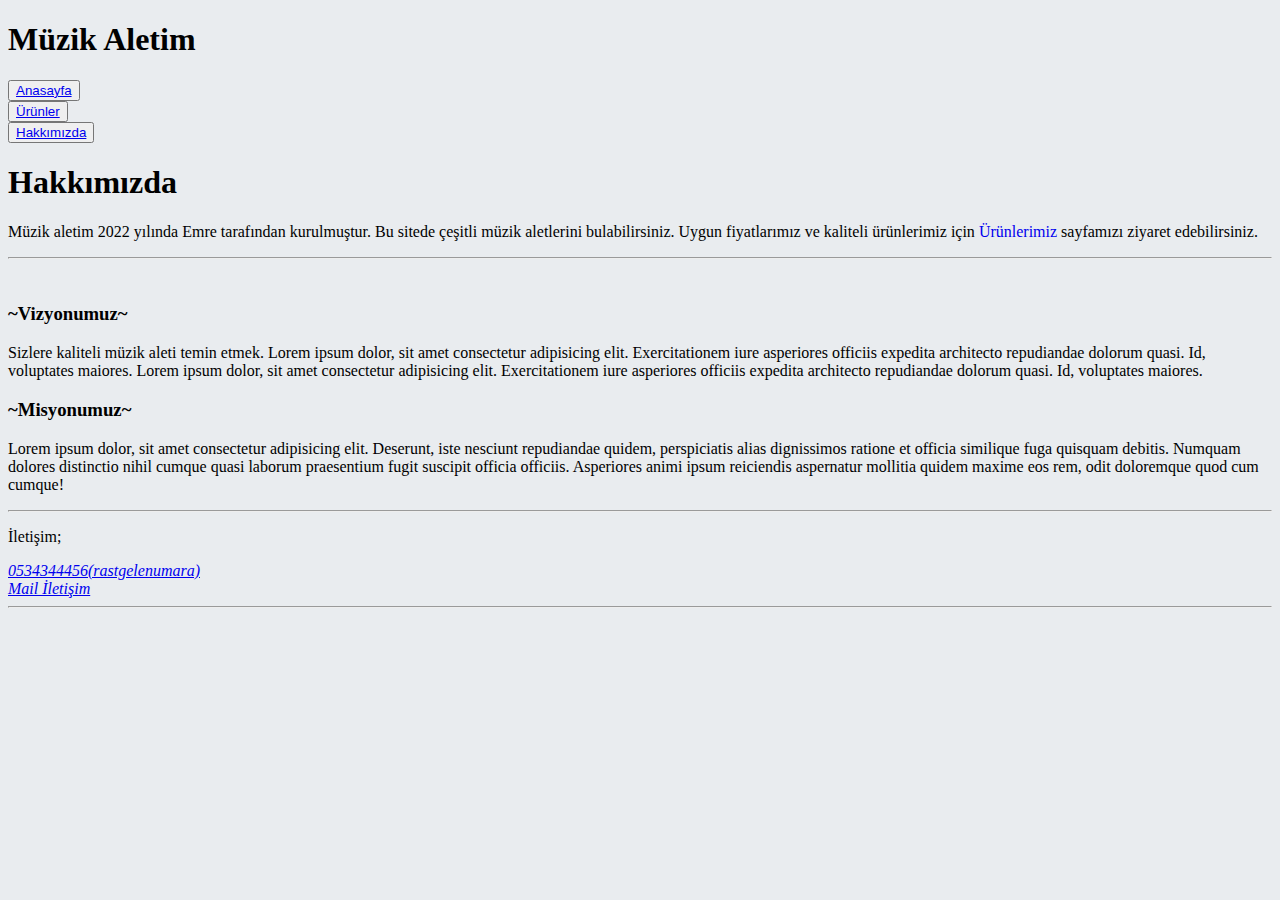
==== about-us.html @ 7e4d9b7d "bootstrap1" ====
<!DOCTYPE html>
<html lang="tr">
    <head>
        <meta charset="UTF-8">
        <meta http-equiv="X-UA-Compatible" content="IE=edge">
        <meta name="viewport" content="width=device-width, initial-scale=1.0">
        <link rel="stylesheet" href="https://cdn.jsdelivr.net/npm/bootstrap@4.5.3/dist/css/bootstrap.min.css" integrity="sha384-TX8t27EcRE3e/ihU7zmQxVncDAy5uIKz4rEkgIXeMed4M0jlfIDPvg6uqKI2xXr2" crossorigin="anonymous">
        <style>
            body{
                background-color: #E9ECEF;
            }
        </style>
        
        <title>HAKKIMIZDA | MÜZİK ALETİM</title>
    </head>
<body>
    <header class="bg-dark">
        <div class="row justify-content-between">
            <div class="col-sm-6 mt-3">
                <h1 class="font-weight-bold text-white ml-5">
                    Müzik Aletim
                </h1>
            </div>
            <div class="col-sm-5">
                <div class="row">
                    <div class="col-sm-2 mt-3">
                        <button type="button" class="btn btn-danger text-left">
                            <a href="index.html" target="_self" class="text-dark">Anasayfa</a>
                        </button>
                    </div>
                    <div class="col-sm-2 mt-3">
                        <button type="button" class="btn btn-success">
                            <a href="product.html" target="_self" class="text-dark">Ürünler</a>
                        </button>
                    </div>
                    <div class="col-sm-2 mt-3 mr-3">
                        <button type="button" class="btn btn-info">
                            <a href="about-us.html" target="_self" class="text-dark">Hakkımızda</a>
                        </button>
                    </div>
                </div>
            </div>
        </div>
    </header>
<div class="container">
    <div class="jumbotron">
        <h1 class="display-4 text-center text-info">Hakkımızda</h1>
        <p class="lead text-center px-5">Müzik aletim 2022 yılında Emre tarafından kurulmuştur.
            Bu sitede çeşitli müzik aletlerini bulabilirsiniz. Uygun fiyatlarımız ve kaliteli ürünlerimiz için <a style="text-decoration: initial;" href="product.html">Ürünlerimiz</a> sayfamızı ziyaret edebilirsiniz. </p>
        <hr class="my-4">
        <div class="container d-flex justify-content-center mb-2">
            <div class="row">       
            <div class="col-sm">
                <br>
                <h3 class="text-center">~Vizyonumuz~</h3>
                <p class="text-dark text-center">Sizlere kaliteli müzik aleti temin etmek. Lorem ipsum dolor, sit amet consectetur adipisicing elit. Exercitationem iure asperiores officiis expedita architecto repudiandae dolorum quasi. Id, voluptates maiores. Lorem ipsum dolor, sit amet consectetur adipisicing elit. Exercitationem iure asperiores officiis expedita architecto repudiandae dolorum quasi. Id, voluptates maiores.</p>
                <h3 class="text-center">~Misyonumuz~</h3>   
                <p class="text-center text-dark">Lorem ipsum dolor, sit amet consectetur adipisicing elit. Deserunt, iste nesciunt repudiandae quidem, perspiciatis alias dignissimos ratione et officia similique fuga quisquam debitis. Numquam dolores distinctio nihil cumque quasi laborum praesentium fugit suscipit officia officiis. Asperiores animi ipsum reiciendis aspernatur mollitia quidem maxime eos rem, odit doloremque quod cum cumque!</p>
            </div>
          </div> 
         </div>
      </div>
    <!-- <article>
            <strong>
                <p class="text-center mt-3">~Hakkımızda~</p>
            </strong>
        <p class="text-dark text-center">Müzik aletim 2022 yılında Emre tarafından kurulmuştur. Çeşitli müzik aletlerini uygun fiyata bulabilirsiniz.</p>
        <br>
        <h3 class="text-center">~Vizyonumuz~</h3>
        <p class="text-dark text-center">Sizlere kaliteli müzik aleti temin etmek. Lorem ipsum dolor, sit amet consectetur adipisicing elit. Exercitationem iure asperiores officiis expedita architecto repudiandae dolorum quasi. Id, voluptates maiores. Lorem ipsum dolor, sit amet consectetur adipisicing elit. Exercitationem iure asperiores officiis expedita architecto repudiandae dolorum quasi. Id, voluptates maiores.</p>
        <h3 class="text-center">~Misyonumuz~</h3>   
        <p class="text-center text-dark">Lorem ipsum dolor, sit amet consectetur adipisicing elit. Deserunt, iste nesciunt repudiandae quidem, perspiciatis alias dignissimos ratione et officia similique fuga quisquam debitis. Numquam dolores distinctio nihil cumque quasi laborum praesentium fugit suscipit officia officiis. Asperiores animi ipsum reiciendis aspernatur mollitia quidem maxime eos rem, odit doloremque quod cum cumque!</p>
    </article> -->

    <footer class="row">
        <hr class="my-4">
        <article class="col-sm">
                <p class="text-center">İletişim;</p> 
        </article>
        <address class="col-sm text-center">
                <a href="tel:05343444456">0534344456(rastgelenumara)</a>
        </address>
        <address class="col-sm text-center">
                <a href="mailto:emretepetam@gmail.com">Mail İletişim</a>
        </address>
        <hr class="my-4">
    </footer>
</div>
</html>
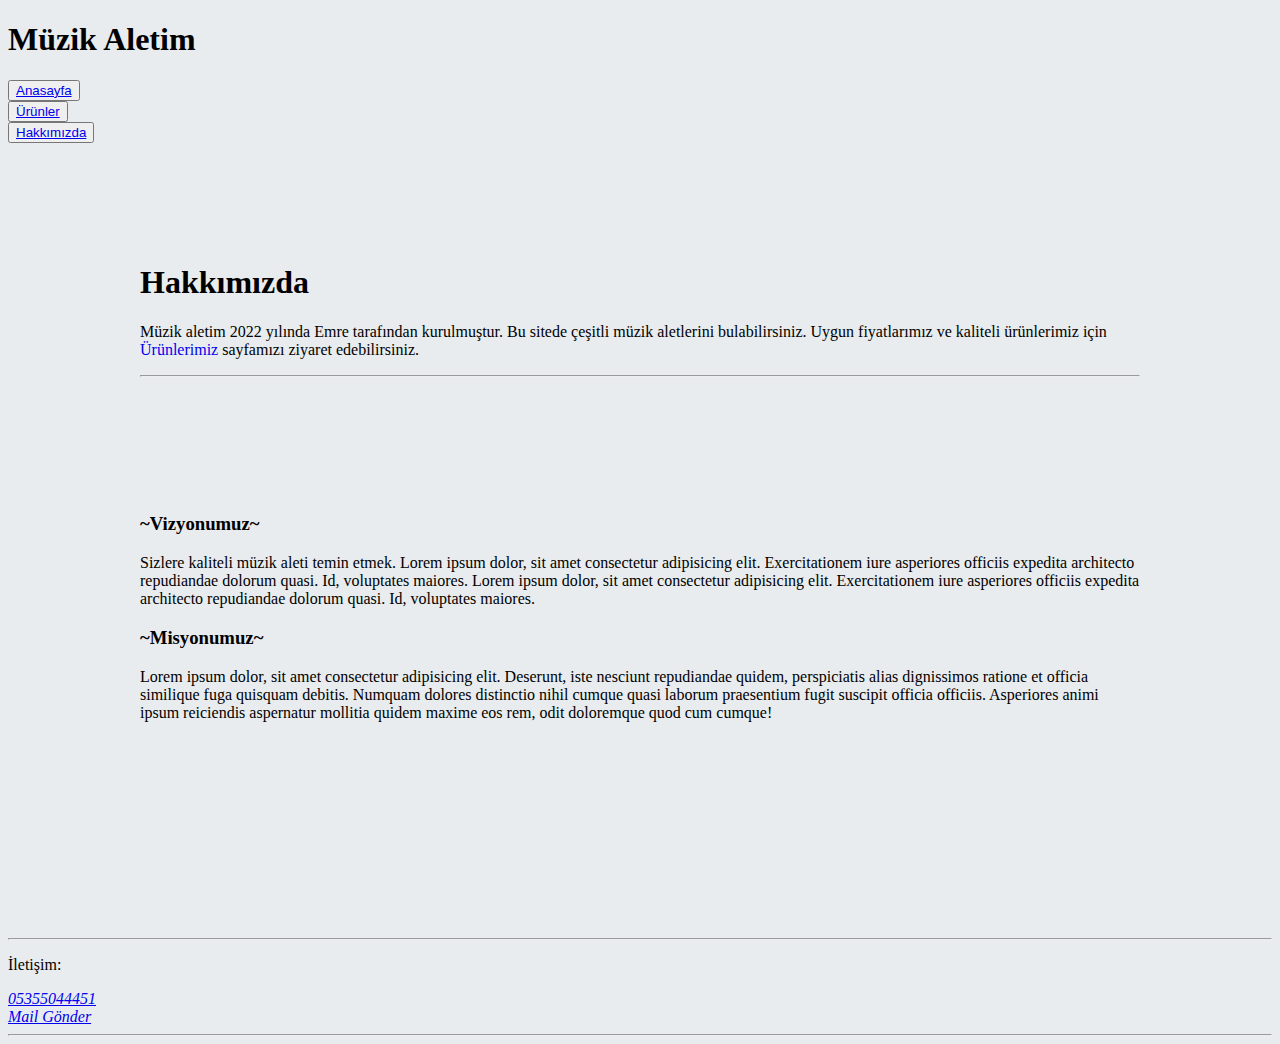
==== commit 1cac3e06: "bootstrap1" ====
--- a/about-us.html
+++ b/about-us.html
@@ -5,11 +5,12 @@
         <meta http-equiv="X-UA-Compatible" content="IE=edge">
         <meta name="viewport" content="width=device-width, initial-scale=1.0">
         <link rel="stylesheet" href="https://cdn.jsdelivr.net/npm/bootstrap@4.5.3/dist/css/bootstrap.min.css" integrity="sha384-TX8t27EcRE3e/ihU7zmQxVncDAy5uIKz4rEkgIXeMed4M0jlfIDPvg6uqKI2xXr2" crossorigin="anonymous">
-        <style>
+        <link rel="stylesheet" href="stil.css">
+        <!-- <style>
             body{
                 background-color: #E9ECEF;
             }
-        </style>
+        </style> -->
         
         <title>HAKKIMIZDA | MÜZİK ALETİM</title>
     </head>
@@ -72,18 +73,19 @@
         <p class="text-center text-dark">Lorem ipsum dolor, sit amet consectetur adipisicing elit. Deserunt, iste nesciunt repudiandae quidem, perspiciatis alias dignissimos ratione et officia similique fuga quisquam debitis. Numquam dolores distinctio nihil cumque quasi laborum praesentium fugit suscipit officia officiis. Asperiores animi ipsum reiciendis aspernatur mollitia quidem maxime eos rem, odit doloremque quod cum cumque!</p>
     </article> -->
 
-    <footer class="row">
-        <hr class="my-4">
-        <article class="col-sm">
-                <p class="text-center">İletişim;</p> 
-        </article>
-        <address class="col-sm text-center">
-                <a href="tel:05343444456">0534344456(rastgelenumara)</a>
-        </address>
-        <address class="col-sm text-center">
-                <a href="mailto:emretepetam@gmail.com">Mail İletişim</a>
-        </address>
-        <hr class="my-4">
-    </footer>
 </div>
+<footer class="row bg-dark">
+    <hr class="my-4">
+    <article class="col-sm-2 pt-2">
+            <p class="text-center text-primary">İletişim:</p> 
+    </article>
+    <address class="col-sm-2 pt-2 text-center">
+            <a href="tel:#" class="font-italic">05355044451</a>
+    </address>
+    <address class="col-sm-2 pt-2 text-center">
+            <a href="mailto:emretepetam@gmail.com" class="font-italic">Mail Gönder</a>
+    </address>
+    <hr class="my-4">
+</footer>
+</body>
 </html>--- a/stil.css
+++ b/stil.css
@@ -0,0 +1,76 @@
+
+body{
+    background:#E9ECEF !important;
+}
+
+
+/* footer {
+    left: 0;
+    bottom: 0;
+    width: 100%;
+  } */
+
+.container
+{
+    max-width:1000px;
+    margin:100px auto;
+    display: flex;
+    flex-wrap: wrap;
+    justify-content: space-around;
+}
+
+.card
+{
+    position:relative;
+    margin:20px 0;
+    width:300px;
+    height:300px;
+    background:#fff;
+    transform-style:preserve-3d;
+    transform: perspective(2000px);
+    transition: 1s;
+    box-shadow:inset 300px 0 50px rgba(0,0,0,.5);
+}
+
+.card:hover
+{
+    z-index:1000;
+    transform:perspective(2000px) rotate(-10deg);
+    box-shadow:inset 20px 0 50px rgba(0,0,0,.5);
+}
+
+.card .imgBox
+{
+    position:relative;
+    width:100%;
+    height:100%;
+    border:1px solid #000;
+    box-sizing:border-box;
+    transform-origin:left;
+    z-index:1;
+    transition:1s;
+}
+
+.card:hover .imgBox
+{
+    transform: rotateY(-180deg);
+}
+
+.card .imgBox .img
+{
+    position:absolute;
+    top:0;
+    left:0;
+    width:100%;
+    height:100%;
+    object-fit:cover;
+}
+
+.card .details
+{
+    position: absolute;
+    top:0;
+    left:0;
+    box-sizing:border-box;
+    padding:20px;
+}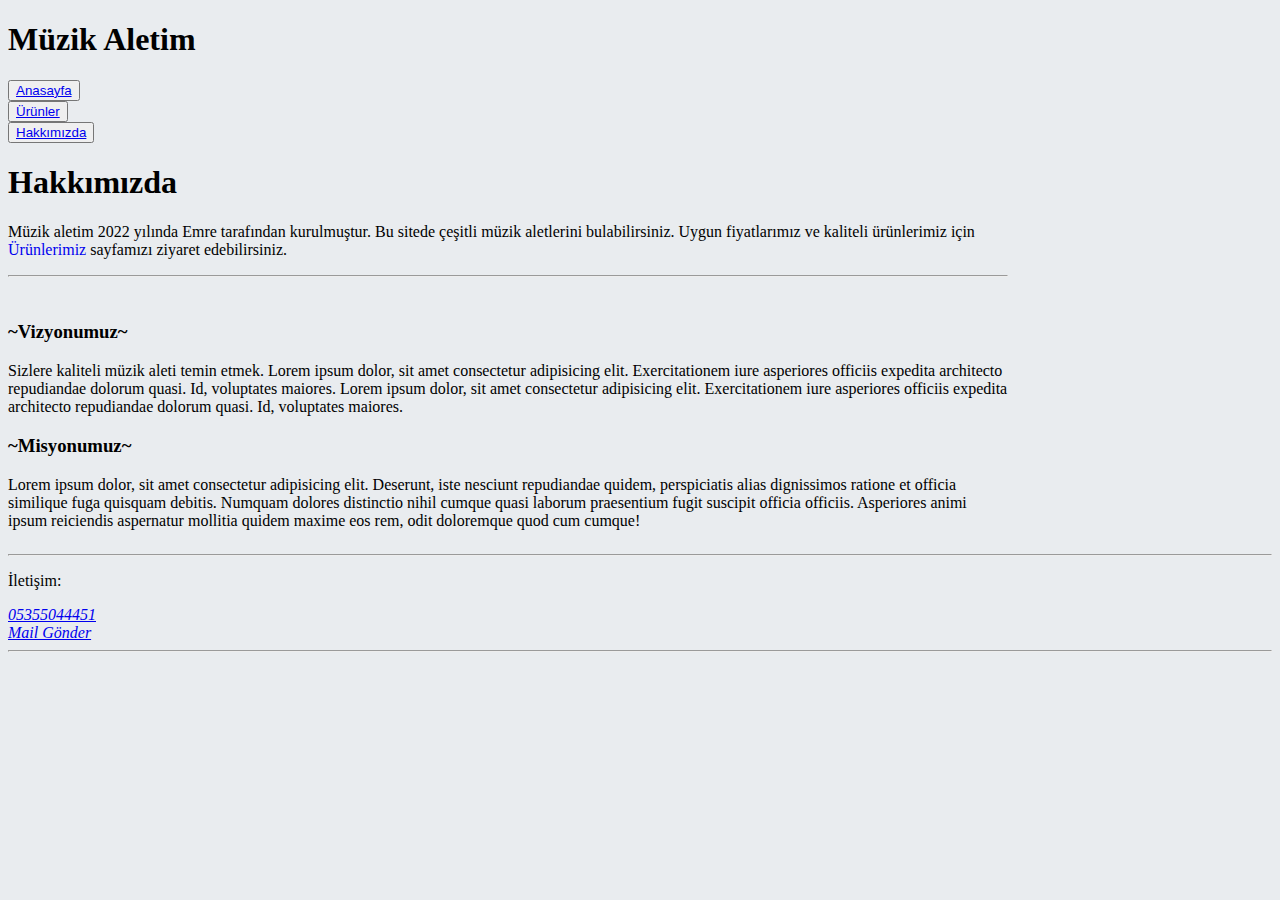
==== commit 9364cfdb: "bootstrap1" ====
--- a/about-us.html
+++ b/about-us.html
@@ -15,8 +15,8 @@
         <title>HAKKIMIZDA | MÜZİK ALETİM</title>
     </head>
 <body>
-    <header class="bg-dark">
-        <div class="row justify-content-between">
+    <header class="bg-dark fixed-top">
+        <div class="row justify-content-between  ">
             <div class="col-sm-6 mt-3">
                 <h1 class="font-weight-bold text-white ml-5">
                     Müzik Aletim
@@ -74,7 +74,7 @@
     </article> -->
 
 </div>
-<footer class="row bg-dark">
+<footer class="row bg-dark fixed-bottom">
     <hr class="my-4">
     <article class="col-sm-2 pt-2">
             <p class="text-center text-primary">İletişim:</p> 
--- a/stil.css
+++ b/stil.css
@@ -1,19 +1,24 @@
+::-webkit-scrollbar {
+    background-color: transparent;
+}
 
 body{
     background:#E9ECEF !important;
 }
 
 
-/* footer {
-    left: 0;
-    bottom: 0;
+/* .footer {
+    position: fixed;
+    bottom: 0px;
+    left: 0px;
     width: 100%;
-  } */
+    height: 50px;
+    padding:15px;
+} */
 
 .container
 {
     max-width:1000px;
-    margin:100px auto;
     display: flex;
     flex-wrap: wrap;
     justify-content: space-around;
